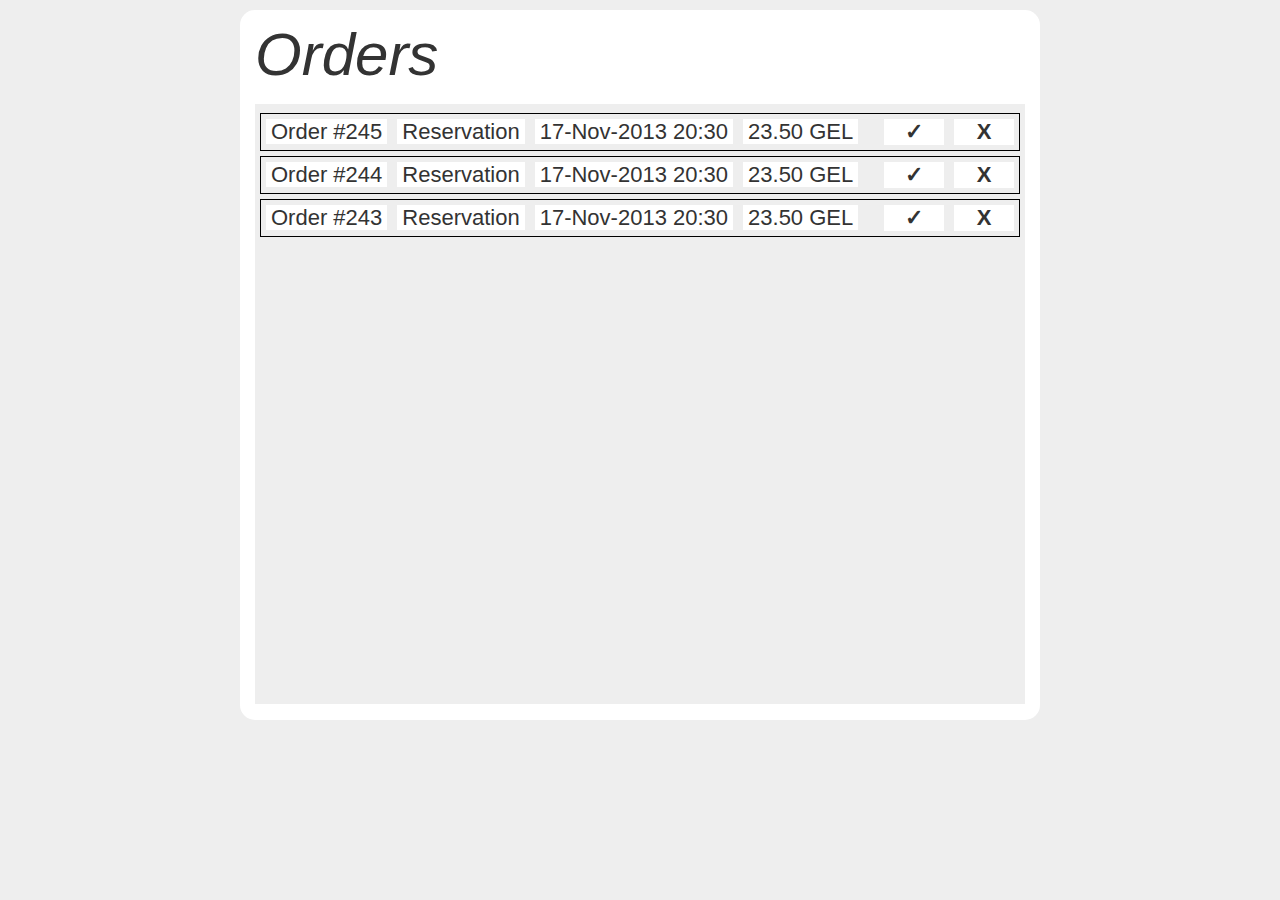
==== merchant_dashboard/web/orders.html @ 93720e3c "dashboard first version (shitty)" ====
<html>
<head>
  <title>Merchant Dashboard - Orders</title>
  <script data-main="js/orders" src="js/lib/require.js"></script>
  <link rel="stylesheet" href="css/orders.css"/>
</head>

<body>
  <div class="big-container">
    <div class="header-container">
      <label class="header">Orders</label>
    </div>
    
    <div class="orders-container">
      <div class="dummy"></div>
      <div class="order-list-item-container" id="245">
        <label class="order-list-item orderno" id="245">Order #245</label><label class="order-list-item type" id="245">Reservation</label><label class="order-list-item date" id="245">17-Nov-2013 20:30</label><label class="order-list-item cost" id="245">23.50 GEL</label><div class="order-list-item button reject" id="245">X</div><div class="order-list-item button accept" id="245">&#x2713</div>
      </div>
      <div class="order-list-item-container" id="244">
        <label class="order-list-item orderno" id="244">Order #244</label><label class="order-list-item type" id="244">Reservation</label><label class="order-list-item date" id="244">17-Nov-2013 20:30</label><label class="order-list-item cost" id="244">23.50 GEL</label><div class="order-list-item button reject" id="244">X</div><div class="order-list-item button accept" id="244">&#x2713</div>
      </div>
      <div class="order-list-item-container" id="243">
        <label class="order-list-item orderno" id="244">Order #243</label><label class="order-list-item type" id="244">Reservation</label><label class="order-list-item date" id="244">17-Nov-2013 20:30</label><label class="order-list-item cost" id="244">23.50 GEL</label><div class="order-list-item button reject" id="243">X</div><div class="order-list-item button accept" id="243">&#x2713</div>
      </div>
    </div>
  </div>
</body>
</html>
---- merchant_dashboard/web/css/orders.css ----
html,
body {
  margin: 0;
  padding: 0;
}

body {
  background: #eeeeee;
  color: #333333;
  font: 22px "Helvetica Neue", Helvetica, Arial, sans-serif;
  -webkit-font-smoothing: antialiased;
}

.big-container {
  background: white;
  margin: 10px auto 10px auto;
  width: 800px;
  height: 710px;
  -webkit-border-radius: 15px 15px 15px 15px;
  -moz-border-radius: 15px 15px 15px 15px;
  -ms-border-radius: 15px 15px 15px 15px;
  -o-border-radius: 15px 15px 15px 15px;
}

.header-container {
  margin: 0 15px 15px 15px;
  padding-top: 10px;
  font-weight: 100;
  font-size: 60px;
  font-style: italic;
}

.orders-container {
  margin: 0 15px 15px 15px;
  height: 600px;
  background: #eeeeee;
}

.dummy {
  padding-top: 4px;
}

.order-list-item-container {
  border: 1px solid black;
  margin: 5px;
  padding: 5px;
}

.order-list-item {
  background: white;
  display: inline;
  margin-right: 10px;
  padding: 0 5px 0 5px;
}

.order-list-item.button {
  width: 50px;
  display: inline;
  float: right;
  margin: 0 0 0 10px;
  text-align: center;
  font-weight: bold;
}
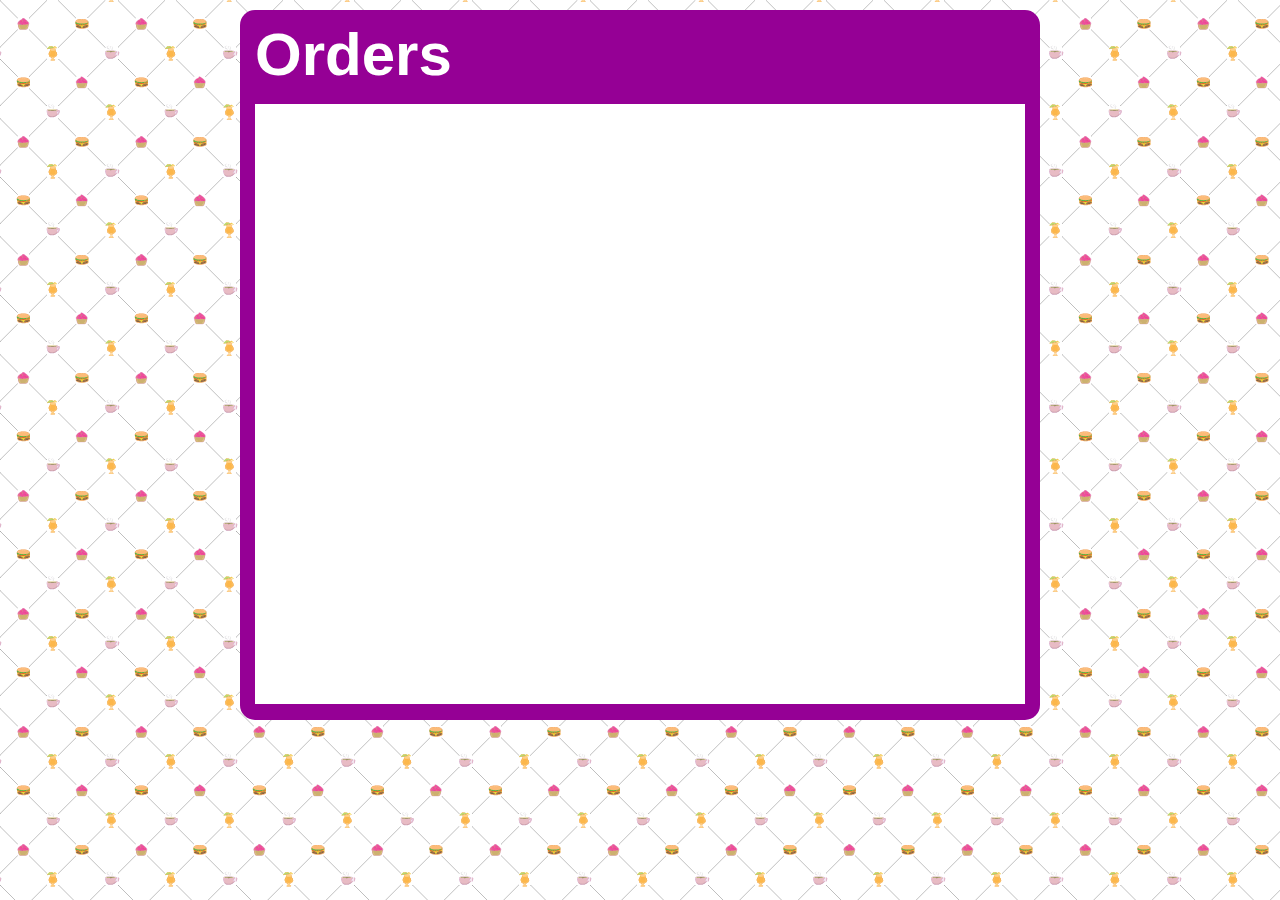
==== commit 965765d6: "done with first demo version of merchant dashboard" ====
--- a/merchant_dashboard/web/orders.html
+++ b/merchant_dashboard/web/orders.html
@@ -10,19 +10,7 @@
     <div class="header-container">
       <label class="header">Orders</label>
     </div>
-    
-    <div class="orders-container">
-      <div class="dummy"></div>
-      <div class="order-list-item-container" id="245">
-        <label class="order-list-item orderno" id="245">Order #245</label><label class="order-list-item type" id="245">Reservation</label><label class="order-list-item date" id="245">17-Nov-2013 20:30</label><label class="order-list-item cost" id="245">23.50 GEL</label><div class="order-list-item button reject" id="245">X</div><div class="order-list-item button accept" id="245">&#x2713</div>
-      </div>
-      <div class="order-list-item-container" id="244">
-        <label class="order-list-item orderno" id="244">Order #244</label><label class="order-list-item type" id="244">Reservation</label><label class="order-list-item date" id="244">17-Nov-2013 20:30</label><label class="order-list-item cost" id="244">23.50 GEL</label><div class="order-list-item button reject" id="244">X</div><div class="order-list-item button accept" id="244">&#x2713</div>
-      </div>
-      <div class="order-list-item-container" id="243">
-        <label class="order-list-item orderno" id="244">Order #243</label><label class="order-list-item type" id="244">Reservation</label><label class="order-list-item date" id="244">17-Nov-2013 20:30</label><label class="order-list-item cost" id="244">23.50 GEL</label><div class="order-list-item button reject" id="243">X</div><div class="order-list-item button accept" id="243">&#x2713</div>
-      </div>
-    </div>
+    <div class="orders-container"><div class="dummy"></div></div>
   </div>
 </body>
 </html>--- a/merchant_dashboard/web/css/orders.css
+++ b/merchant_dashboard/web/css/orders.css
@@ -5,14 +5,14 @@
 }
 
 body {
-  background: #eeeeee;
+  background-image: url('../img/pattern.png');
   color: #333333;
-  font: 22px "Helvetica Neue", Helvetica, Arial, sans-serif;
+  font: 22px Helvetica, Arial, sans-serif;
   -webkit-font-smoothing: antialiased;
 }
 
 .big-container {
-  background: white;
+  background: #950095;
   margin: 10px auto 10px auto;
   width: 800px;
   height: 710px;
@@ -23,17 +23,18 @@
 }
 
 .header-container {
+  color: white;
   margin: 0 15px 15px 15px;
   padding-top: 10px;
-  font-weight: 100;
   font-size: 60px;
-  font-style: italic;
+  font-weight: bold;
 }
 
 .orders-container {
   margin: 0 15px 15px 15px;
   height: 600px;
-  background: #eeeeee;
+  background: white;
+  overflow:scroll;
 }
 
 .dummy {
@@ -41,20 +42,22 @@
 }
 
 .order-list-item-container {
-  border: 1px solid black;
+  background: white;
+  border: 1px solid #950095;
   margin: 5px;
   padding: 5px;
 }
 
 .order-list-item {
-  background: white;
+  border: 1px solid #950095;
   display: inline;
   margin-right: 10px;
   padding: 0 5px 0 5px;
 }
 
 .order-list-item.button {
-  width: 50px;
+  border: none;
+  width: 20px;
   display: inline;
   float: right;
   margin: 0 0 0 10px;
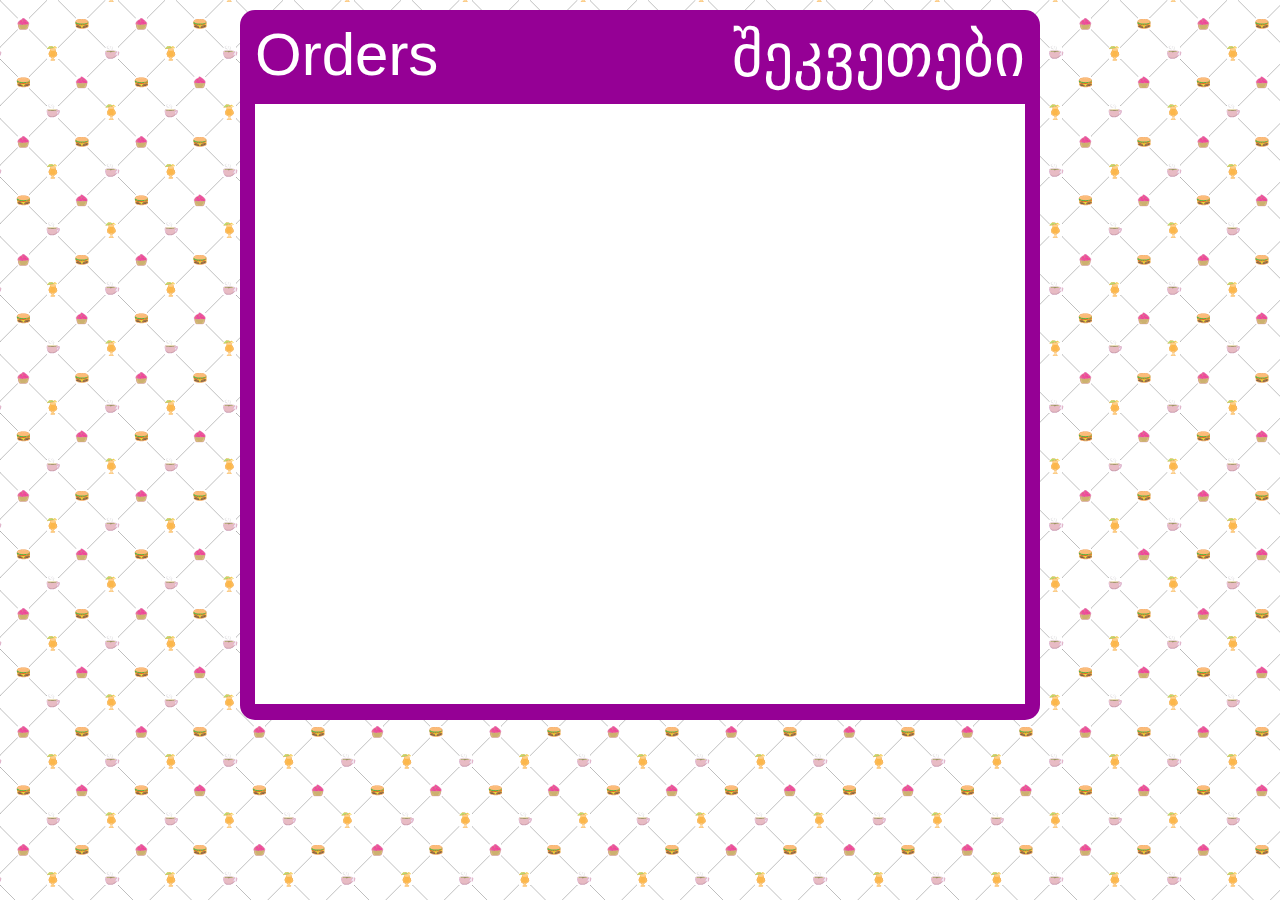
==== commit 26f9e347: "some final modifications before presentation" ====
--- a/merchant_dashboard/web/orders.html
+++ b/merchant_dashboard/web/orders.html
@@ -8,7 +8,8 @@
 <body>
   <div class="big-container">
     <div class="header-container">
-      <label class="header">Orders</label>
+      <label class="header en">Orders</label>
+      <label class="header ge">შეკვეთები</label>
     </div>
     <div class="orders-container"><div class="dummy"></div></div>
   </div>
--- a/merchant_dashboard/web/css/orders.css
+++ b/merchant_dashboard/web/css/orders.css
@@ -27,7 +27,10 @@
   margin: 0 15px 15px 15px;
   padding-top: 10px;
   font-size: 60px;
-  font-weight: bold;
+}
+
+label.header.ge {
+  float: right;
 }
 
 .orders-container {
@@ -63,6 +66,7 @@
   margin: 0 0 0 10px;
   text-align: center;
   font-weight: bold;
+  cursor: pointer;
 }
 
 
